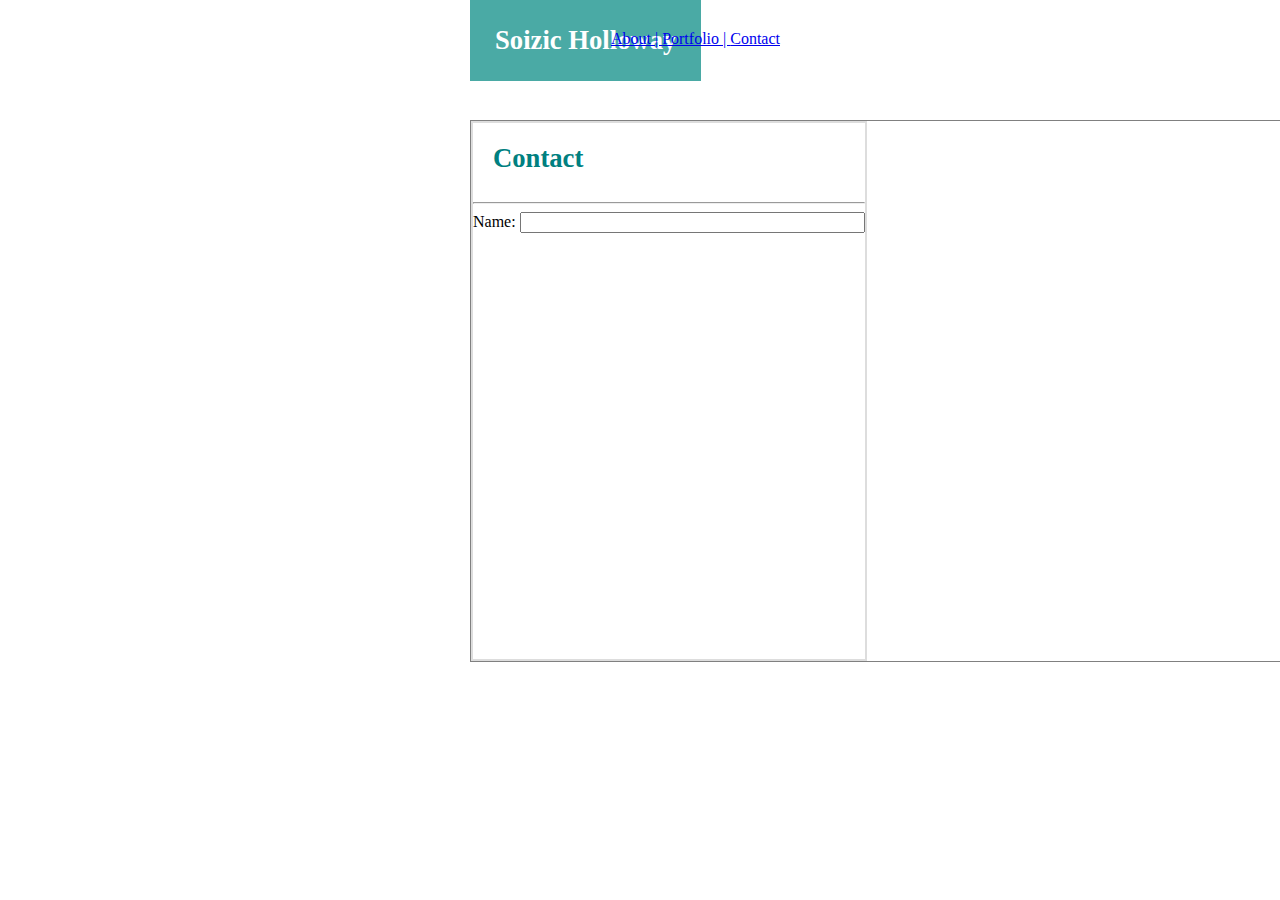
==== contact.html @ a3476dc5 "Updating HMWK" ====
<!DOCTYPE html>
<html lang="en-us">

<head>
    <meta charset="UTF-8">
    <title>Portfolio Assignment</title>
    <link rel="stylesheet" type="text/css" href="assets/css/style.css">

</head>

<body>

        
    <header>
              
            <div class="name">Soizic Holloway</div>
            
                <div class="links">
            
                    <a href="index.html">About | </a>
                    <a href="portfolio.html">Portfolio | </a>
                    <a href="contact.html">Contact</a>
            
                </div>
        </div>
    </header>   

    <div class="contentchild">
        <section>
            <div class="contact">Contact</div>
            <hr>
        
        <form>
            Name:
            <input type="text" name="Name" size='40'/>
            
        </form>

        
    </div>
                
            
           
        </section>
---- assets/css/style.css ----
html, body{
    height:100%;
}

body{
    display:flex;
    flex-direction:column;
    background-image: url("https://www.toptal.com/designers/subtlepatterns/patterns/gravel.png");
    margin:0;
}



header {
    font-family: 'Georgia', Times, Times New Roman, serif;
	background-color: #ffffff;
    padding: 40px 60px;
    
}



.contentchild{
    height: 60%;
    display: flex;
    width:960px;
    margin:40px 470px;
    border: 1px solid grey;
    flex: 0 auto;
}

.about{
    font-family: 'Georgia', Times, Times New Roman, serif;
    font-size:20pt;
    font-weight:bold;
    color:teal;
    padding:20px;
    
}

.name{
    font-size: 20pt;
    position:absolute;
    font-weight:bold;
	color: white;
	background-color: #4aaaa5;
    left: 470px;
    top:0px;
	padding: 25px;
}

.links{
    position:absolute;
    right:500px;
    top:30px;
}

section{   
    border:2px solid #dddddd;
    background-color:#ffffff;
    padding-bottom:200px;
    
}

.info{
    display:flex;
    font-family: 'Arial', 'Helvetica Neue', Helvetica, sans-serif;
    padding-top:20px;
    align:right;
}


.footer {
    border-top: 8px solid #4aaaa5;
    flex-shrink: 0;
    padding-bottom:50px;
    background-color:#666666;
    position:relative;
    top:30px;
    text-align:center;
    color:white;
    
}

.contact{
    font-family: 'Georgia', Times, Times New Roman, serif;
    font-size:20pt;
    font-weight:bold;
    color:teal;
    padding:20px;
}
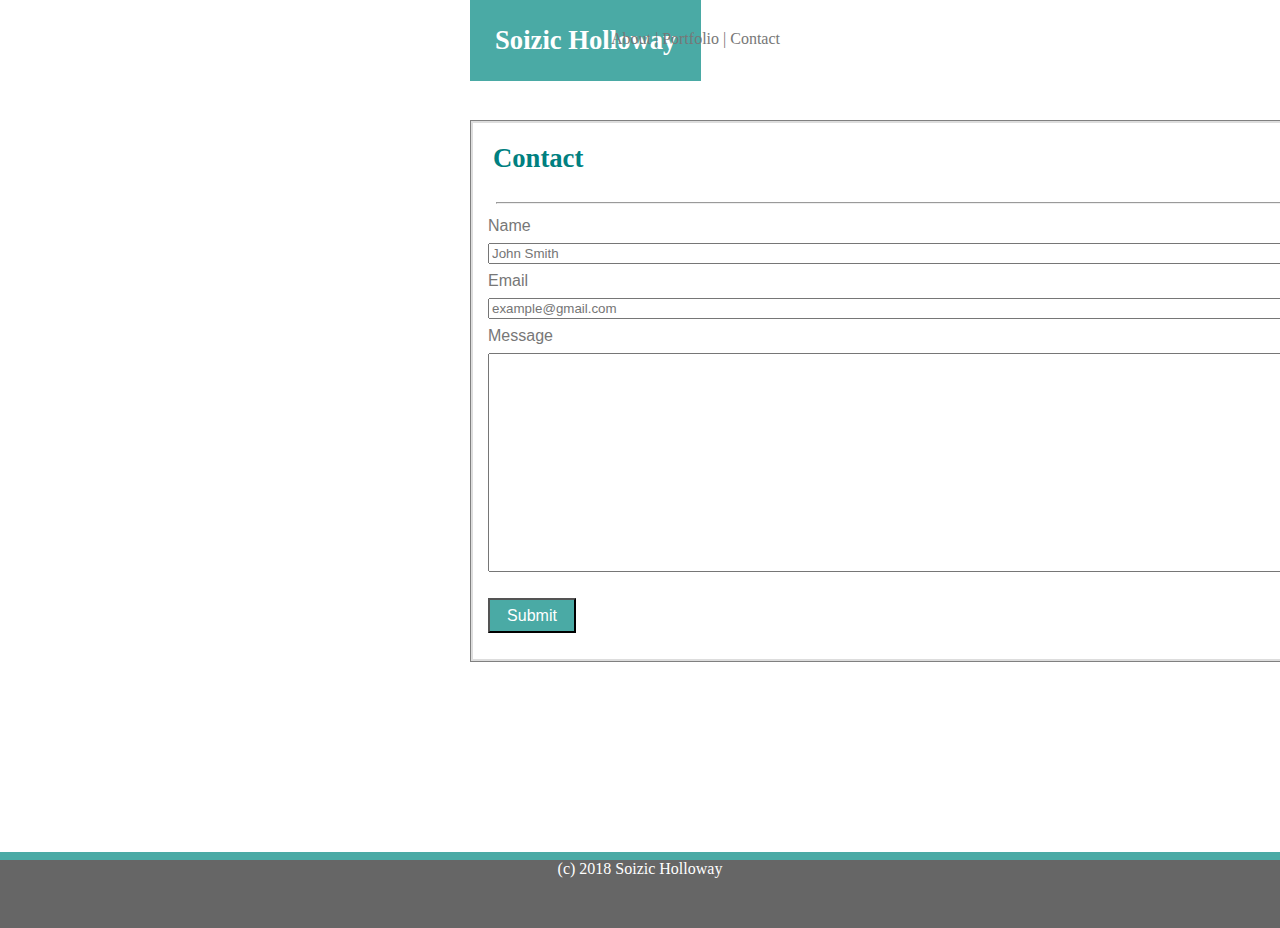
==== commit b4de24fd: "Updates on all" ====
--- a/contact.html
+++ b/contact.html
@@ -3,7 +3,7 @@
 
 <head>
     <meta charset="UTF-8">
-    <title>Portfolio Assignment</title>
+    <title>Contact</title>
     <link rel="stylesheet" type="text/css" href="assets/css/style.css">
 
 </head>
@@ -28,17 +28,25 @@
     <div class="contentchild">
         <section>
             <div class="contact">Contact</div>
-            <hr>
+            <hr width="95%">
         
         <form>
-            Name:
-            <input type="text" name="Name" size='40'/>
+            Name
+            <input type="text" id="name" name="Name" placeholder="John Smith" required>
+            Email
+            <input type="text" id="email" name="email" placeholder="example@gmail.com" required>
+            Message
+            <input type="text" id="message" name="message">
+            <br>
+            <input type="submit" id="submit" value="Submit">
             
         </form>
 
         
     </div>
                 
-            
-           
-        </section>+            </section>
+    
+            <footer class="onefooter">(c) 2018 Soizic Holloway</footer>
+
+        </body>--- a/assets/css/style.css
+++ b/assets/css/style.css
@@ -26,7 +26,7 @@
     width:960px;
     margin:40px 470px;
     border: 1px solid grey;
-    flex: 0 auto;
+    
 }
 
 .about{
@@ -55,10 +55,14 @@
     top:30px;
 }
 
+a{
+    color:#777777;
+    text-decoration:none;
+}
 section{   
     border:2px solid #dddddd;
     background-color:#ffffff;
-    padding-bottom:200px;
+   
     
 }
 
@@ -66,7 +70,7 @@
     display:flex;
     font-family: 'Arial', 'Helvetica Neue', Helvetica, sans-serif;
     padding-top:20px;
-    align:right;
+    
 }
 
 
@@ -90,3 +94,101 @@
     padding:20px;
 }
 
+p{
+    display: flex;
+    margin-block-start: 1em;
+    margin-block-end: 1em;
+    margin-inline-start: 0px;
+    margin-inline-end: 0px;
+    line-height: 1.5;
+    flex-direction:row;
+    font-family: 'Arial', 'Helvetica Neue', Helvetica, sans-serif;
+}
+
+img{
+    float:left;
+    margin:0 20px;
+}
+
+form{
+    display: flex;
+    flex-direction: column;
+    flex: 1;
+    margin: 0 10px 20px;
+    padding: 5px;
+    width:926px;
+    color:#777777;
+    font-family: 'Arial', 'Helvetica Neue', Helvetica, sans-serif;
+}
+
+#message{ 
+    width: 100%;
+    padding: 100px 20px;
+    margin: 8px 0;
+    box-sizing: border-box;
+}    
+
+
+
+#email{
+    width: 100%;
+    margin: 8px 0;
+    box-sizing: border-box;
+    
+}
+#name{
+    width: 100%;
+    margin: 8px 0;
+    box-sizing: border-box;
+}
+
+#submit{
+    align-items: center;
+    background-color: #4aaaa5;
+    color: #fff;
+    font-size: 1em;
+    justify-content: flex-start;
+    height: 35px;
+    width: 88px;
+}
+
+.port{
+    font-family: 'Georgia', Times, Times New Roman, serif;
+    font-size:20pt;
+    font-weight:bold;
+    color:teal;
+    padding:20px;
+    width:746px;
+}
+
+.content{
+    height: 790px;
+    display: flex;
+    margin:40px 470px;
+    border: 1px solid grey;
+    width:790px;
+    position:relative;
+    left:100px;
+}
+
+.pname{
+    font-size: 20pt;
+    position:absolute;
+    font-weight:bold;
+	color: white;
+	background-color: #4aaaa5;
+    left: 570px;
+    top:0px;
+	padding: 25px;
+}
+
+.onefooter{
+    border-top: 8px solid #4aaaa5;
+    flex-shrink: 0;
+    padding-bottom:50px;
+    background-color:#666666;
+    position:relative;
+    top:150px;
+    text-align:center;
+    color:white;
+}